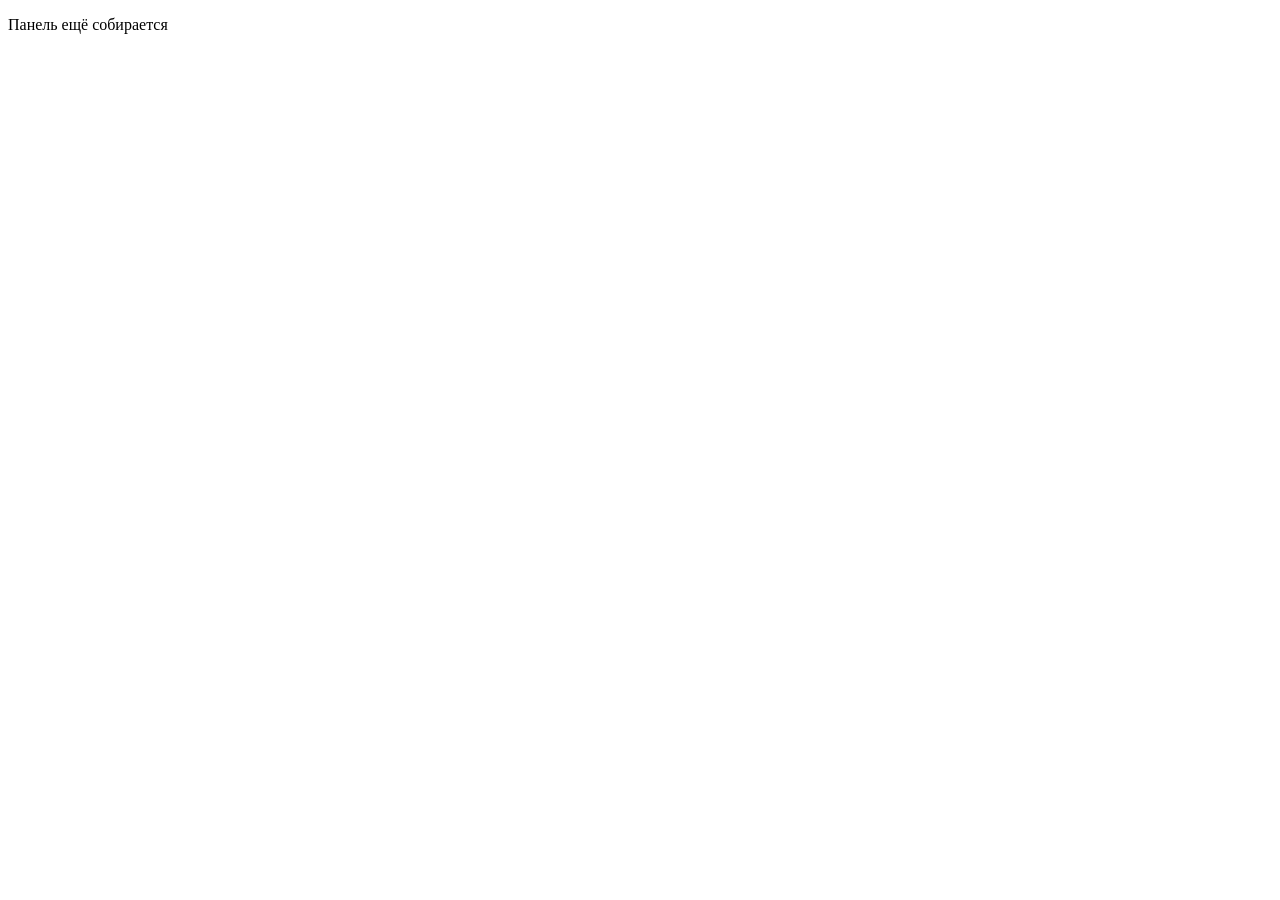
==== web/static/index.html @ 6c25638f "feat: add florist orders panel backend (auth, API, SSE) Co-Authored-By: Claude Code <noreply@anthrop" ====
<!doctype html>
<html lang="ru">
<head>
  <meta charset="utf-8">
  <meta name="viewport" content="width=device-width, initial-scale=1">
  <title>Панель заказов</title>
</head>
<body>
  <p>Панель ещё собирается</p>
</body>
</html>
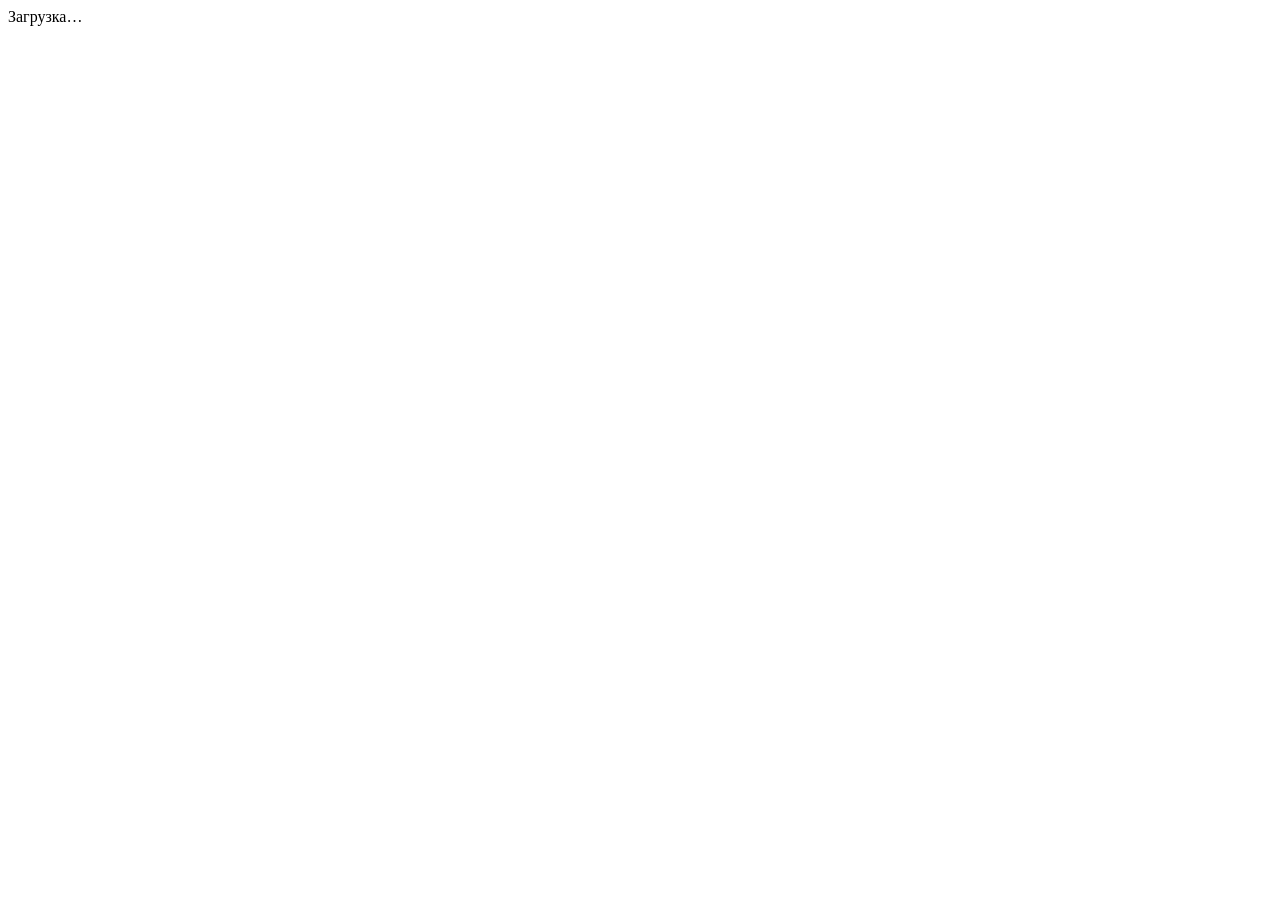
==== commit 8a58b874: "feat: add mobile-first florist panel frontend Co-Authored-By: Claude Code <noreply@anthropic.com>" ====
--- a/web/static/index.html
+++ b/web/static/index.html
@@ -2,10 +2,73 @@
 <html lang="ru">
 <head>
   <meta charset="utf-8">
-  <meta name="viewport" content="width=device-width, initial-scale=1">
-  <title>Панель заказов</title>
+  <meta name="viewport" content="width=device-width, initial-scale=1, viewport-fit=cover">
+  <title>Заказы флориста</title>
+  <link rel="preconnect" href="https://fonts.googleapis.com">
+  <link rel="preconnect" href="https://fonts.gstatic.com" crossorigin>
+  <link href="https://fonts.googleapis.com/css2?family=Fraunces:opsz,wght@9..144,500;9..144,600&family=Manrope:wght@400;500;600;700;800&display=swap" rel="stylesheet">
+  <link rel="stylesheet" href="/static/panel.css">
+  <script src="/static/panel.js" defer></script>
 </head>
 <body>
-  <p>Панель ещё собирается</p>
+  <div class="boot" id="boot">Загрузка…</div>
+
+  <!-- Экран входа: показывается, если сессии нет. -->
+  <section class="login" id="login" hidden>
+    <div class="login__card">
+      <div class="brand">
+        <div class="brand__mark" aria-hidden="true"></div>
+        <div>
+          <div class="brand__name">Гүл</div>
+          <div class="brand__sub">вход в панель</div>
+        </div>
+      </div>
+      <form class="login__form" id="login-form" novalidate>
+        <label class="login__label" for="password">Пароль</label>
+        <input id="password" name="password" type="password"
+               autocomplete="current-password" required>
+        <p class="login__error" id="login-error" role="alert" hidden></p>
+        <button class="btn btn--primary login__submit" type="submit">Войти</button>
+      </form>
+    </div>
+  </section>
+
+  <!-- Панель заказов: скрыта, пока не вошли. -->
+  <div class="wrap" id="app" hidden>
+    <header class="top">
+      <div class="brand">
+        <div class="brand__mark" aria-hidden="true"></div>
+        <div>
+          <div class="brand__name">Гүл</div>
+          <div class="brand__sub">заказы · Тараз</div>
+        </div>
+      </div>
+      <div class="top__right">
+        <span class="badge" id="new-badge"><b id="new-count">0</b> <span id="new-word">новых</span></span>
+        <button class="pill sound" id="sound-toggle" type="button"
+                aria-pressed="false" aria-label="Звук выключен" title="Звук">
+          <span class="pill__dot"></span><span id="sound-label">Звук</span>
+        </button>
+      </div>
+    </header>
+
+    <div class="toolbar">
+      <div class="search">
+        <svg width="18" height="18" viewBox="0 0 24 24" fill="none" stroke="currentColor" stroke-width="2" stroke-linecap="round" aria-hidden="true">
+          <circle cx="11" cy="11" r="7"></circle><path d="m20 20-3.5-3.5"></path>
+        </svg>
+        <input id="search" type="search" placeholder="Поиск по имени или телефону" aria-label="Поиск по имени или телефону">
+      </div>
+      <div class="filters" id="filters" role="group" aria-label="Фильтр по статусу"></div>
+    </div>
+
+    <main class="feed" id="feed" aria-live="polite"></main>
+    <p class="empty" id="empty" hidden>Заказов пока нет</p>
+  </div>
+
+  <div class="toast" id="toast" role="status" hidden>
+    <span class="toast__dot"></span>
+    <div id="toast-text"></div>
+  </div>
 </body>
 </html>
